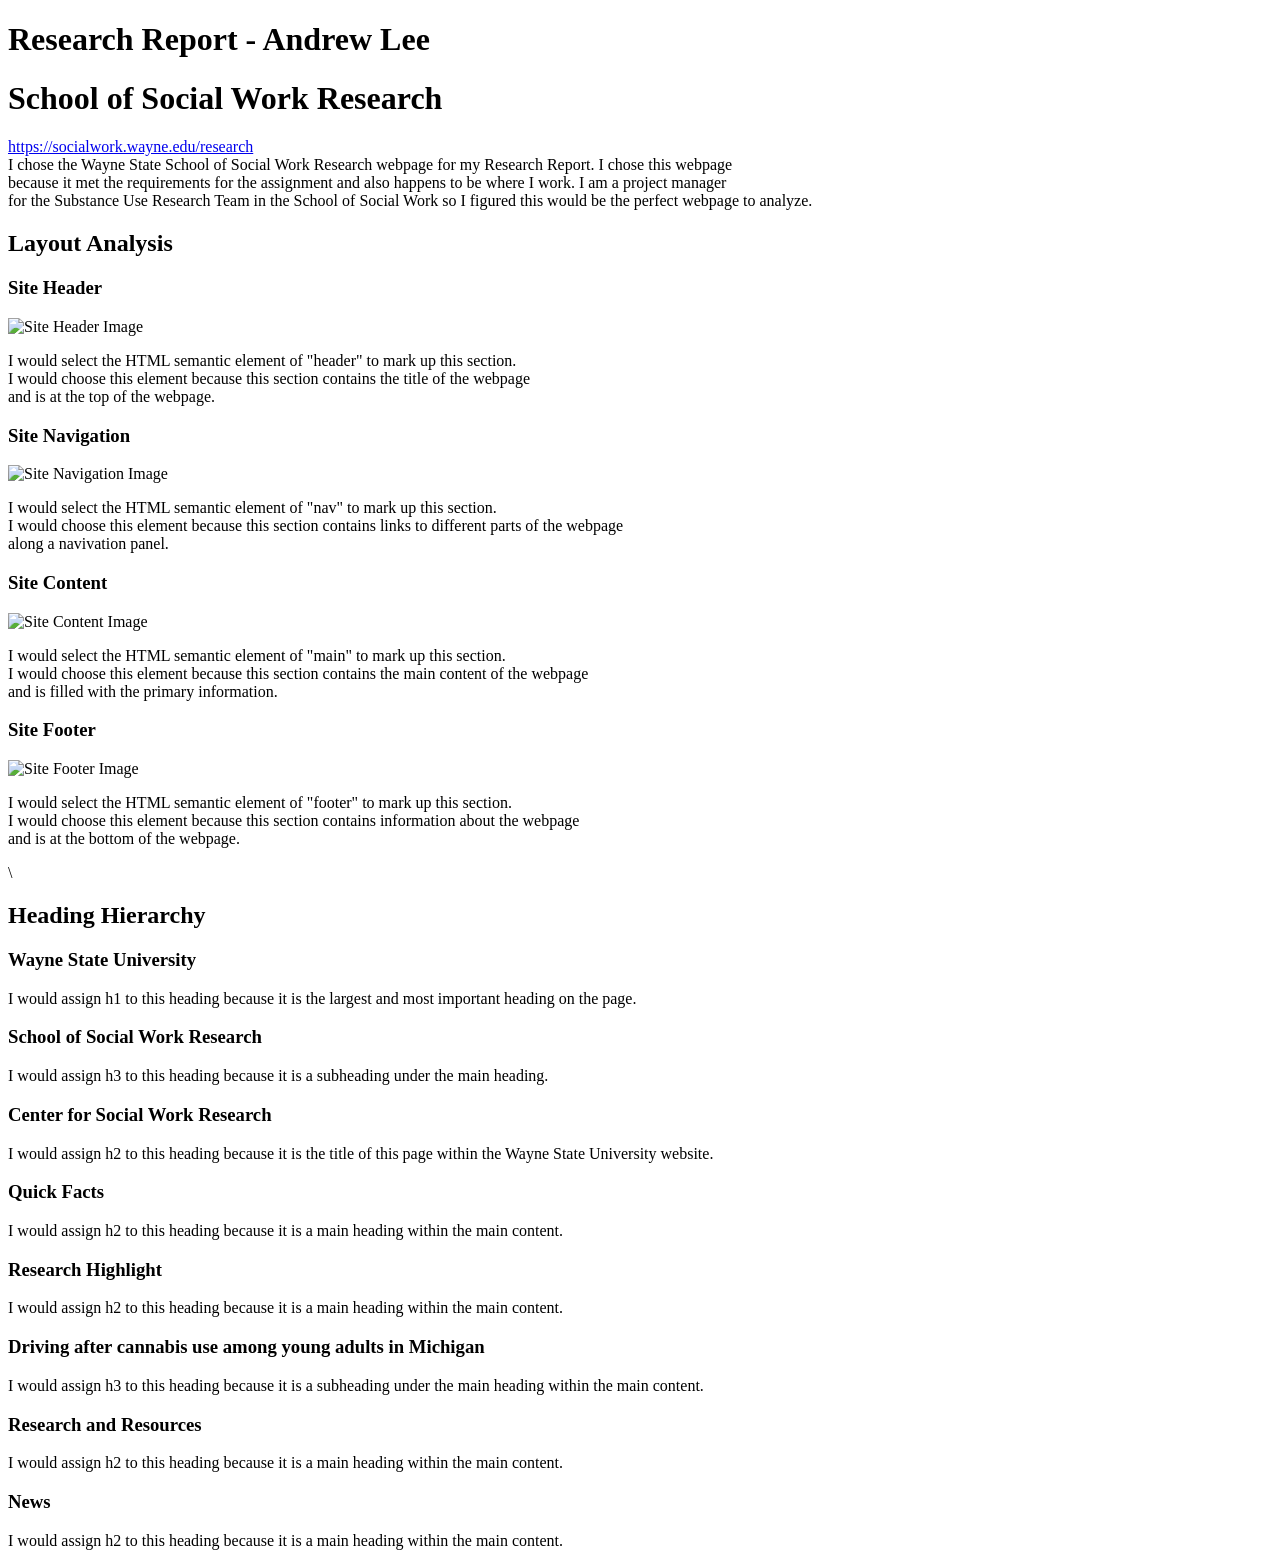
==== research/index.html @ 3ef01506 "update research report html Added information for the header hierarchy step of the assignment" ====
<!DOCTYPE html>
<html lang="en">
<head>
    <meta charset="UTF-8">
    <meta name="viewport" content="width=device-width, initial-scale=1.0">
    <meta name="author" content="Andrew Lee">
    <meta name="description" content="Research Report">
    <meta name="keywords" content="research, report, webpage">
    <title>Research Report</title>
</head>
<body>
    <header>
        <h1>Research Report - Andrew Lee</h1>
    </header>
    <h1>School of Social Work Research</h1>
    <p><a href="https://socialwork.wayne.edu/research" target="_blank">https://socialwork.wayne.edu/research</a><br>
        I chose the Wayne State School of Social Work Research webpage for my Research Report. I chose this webpage<br>
        because it met the requirements for the assignment and also happens to be where I work. I am a project manager<br>
        for the Substance Use Research Team in the School of Social Work so I figured this would be the perfect webpage to analyze.<br>
    </p>
    <h2>Layout Analysis</h2>
    <h3>Site Header</h3>
    <img src="C:\Users\andyl\Downloads\WSUheader.png" alt="Site Header Image">
    <p>I would select the HTML semantic element of "header" to mark up this section.<br>
    I would choose this element because this section contains the title of the webpage<br>
    and is at the top of the webpage.</p>
    <h3>Site Navigation</h3>
    <img src="C:\Users\andyl\Downloads\WSUNavigation.png" alt="Site Navigation Image">
    <p>I would select the HTML semantic element of "nav" to mark up this section.<br>
    I would choose this element because this section contains links to different parts of the webpage<br>
    along a navivation panel.</p>
    <h3>Site Content</h3>
    <img src="C:\Users\andyl\Downloads\WSUContent.png" alt="Site Content Image">
    <p>I would select the HTML semantic element of "main" to mark up this section.<br>
    I would choose this element because this section contains the main content of the webpage<br>
    and is filled with the primary information.</p>
    <h3>Site Footer</h3>
    <img src="C:\Users\andyl\Downloads\WSUFooter.png" alt="Site Footer Image">
    <p>I would select the HTML semantic element of "footer" to mark up this section.<br>
    I would choose this element because this section contains information about the webpage<br>
    and is at the bottom of the webpage.</p>\
    <h2>Heading Hierarchy</h2>
    <h3>Wayne State University</h3>
    <p>I would assign h1 to this heading because it is the largest and most important heading on the page.</p>
    <h3>School of Social Work Research</h3>
    <p>I would assign h3 to this heading because it is a subheading under the main heading.</p>
    <h3>Center for Social Work Research</h3>
    <p>I would assign h2 to this heading because it is the title of this page within the Wayne State University website.</p>
    <h3>Quick Facts</h3>
    <p>I would assign h2 to this heading because it is a main heading within the main content.</p>
    <h3>Research Highlight</h3>
    <p>I would assign h2 to this heading because it is a main heading within the main content.</p>
    <h3>Driving after cannabis use among young adults in Michigan</h3>
    <p>I would assign h3 to this heading because it is a subheading under the main heading within the main content.</p>
    <h3>Research and Resources</h3>
    <p>I would assign h2 to this heading because it is a main heading within the main content.</p>
    <h3>News</h3>
    <p>I would assign h2 to this heading because it is a main heading within the main content.</p>
    <main>
</footer>
</body>
</html>
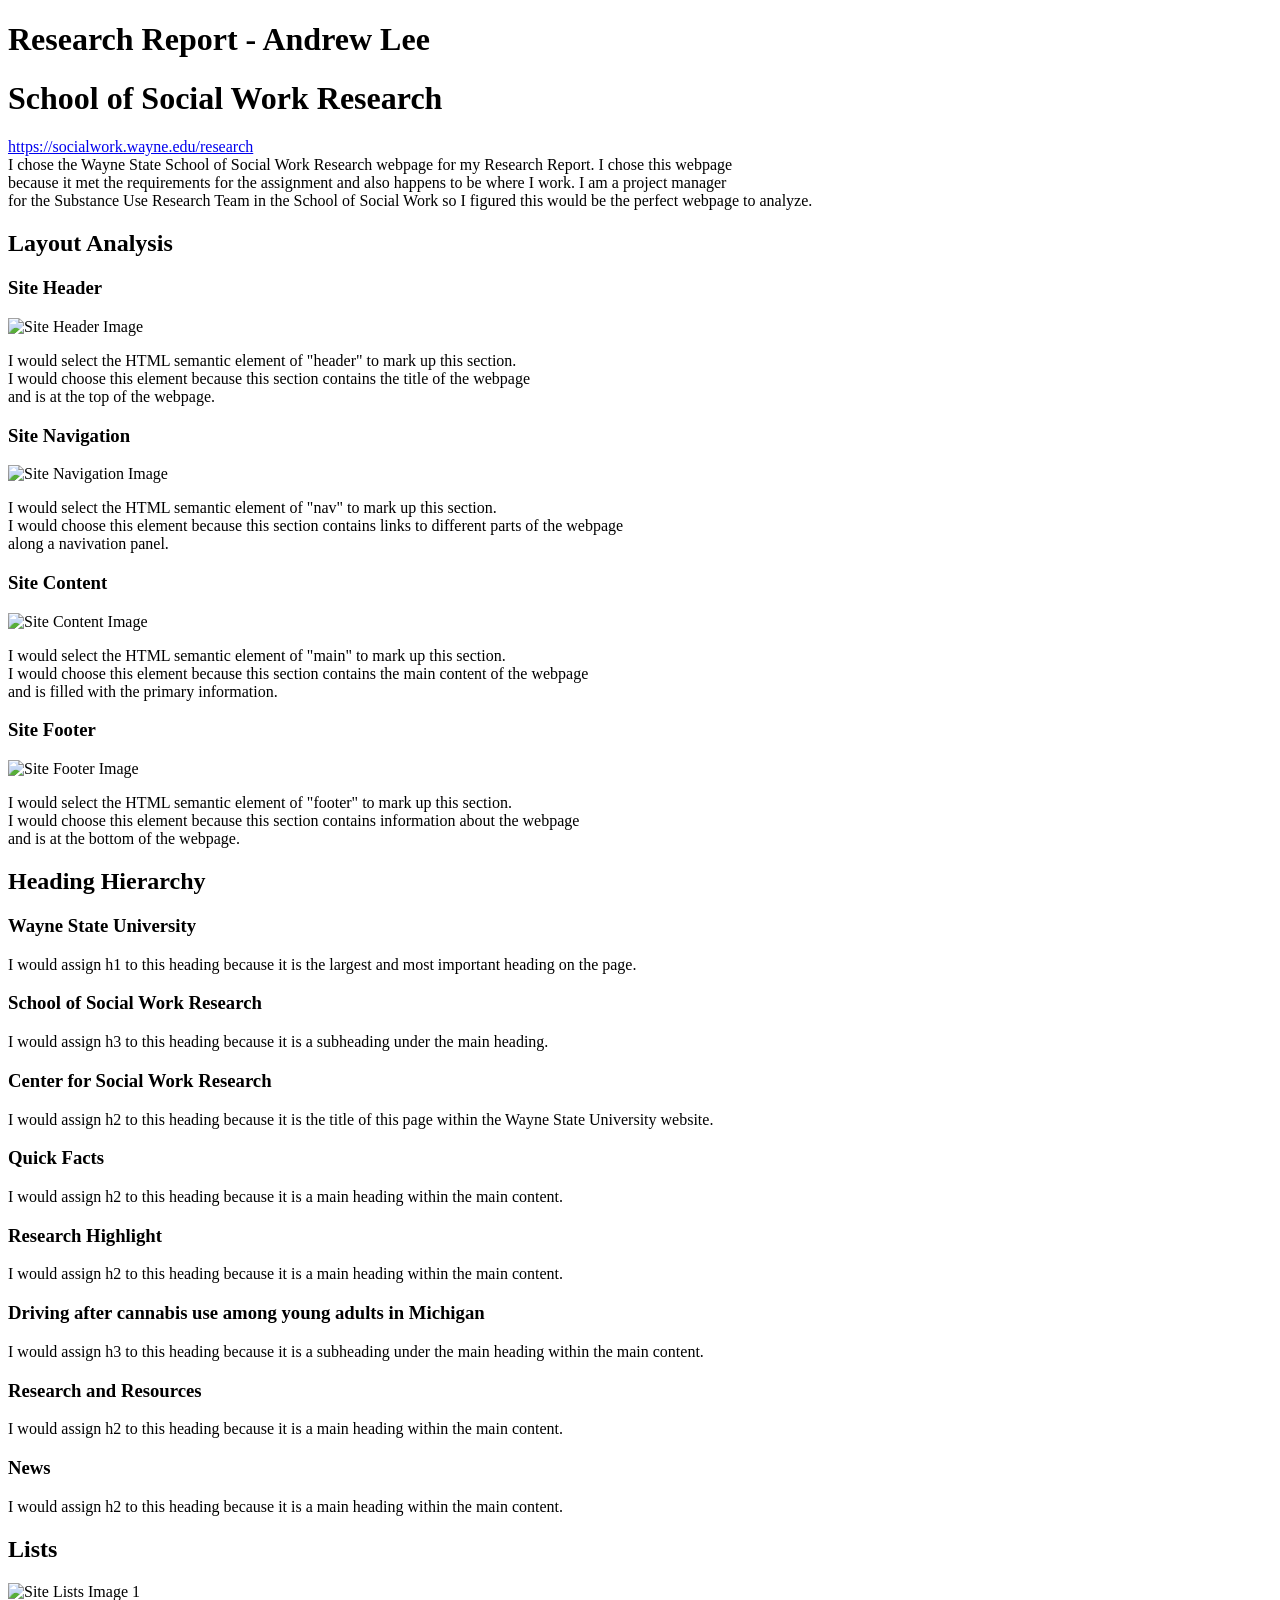
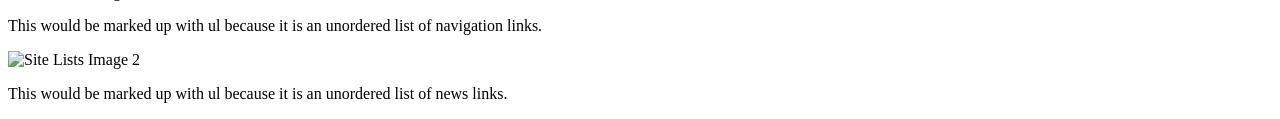
==== commit ffa6113f: "update research report html Added the lists steps with images and descriptions" ====
--- a/research/index.html
+++ b/research/index.html
@@ -38,7 +38,7 @@
     <img src="C:\Users\andyl\Downloads\WSUFooter.png" alt="Site Footer Image">
     <p>I would select the HTML semantic element of "footer" to mark up this section.<br>
     I would choose this element because this section contains information about the webpage<br>
-    and is at the bottom of the webpage.</p>\
+    and is at the bottom of the webpage.</p>
     <h2>Heading Hierarchy</h2>
     <h3>Wayne State University</h3>
     <p>I would assign h1 to this heading because it is the largest and most important heading on the page.</p>
@@ -56,6 +56,11 @@
     <p>I would assign h2 to this heading because it is a main heading within the main content.</p>
     <h3>News</h3>
     <p>I would assign h2 to this heading because it is a main heading within the main content.</p>
+    <h2>Lists</h2>
+    <img src="C:\Users\andyl\Downloads\WSUNavigation.png" alt="Site Lists Image 1">
+    <p>This would be marked up with ul because it is an unordered list of navigation links.</p>
+    <img src="C:\Users\andyl\Downloads\WSUNewsList.png" alt="Site Lists Image 2">
+    <p>This would be marked up with ul because it is an unordered list of news links.</p>
     <main>
 </footer>
 </body>
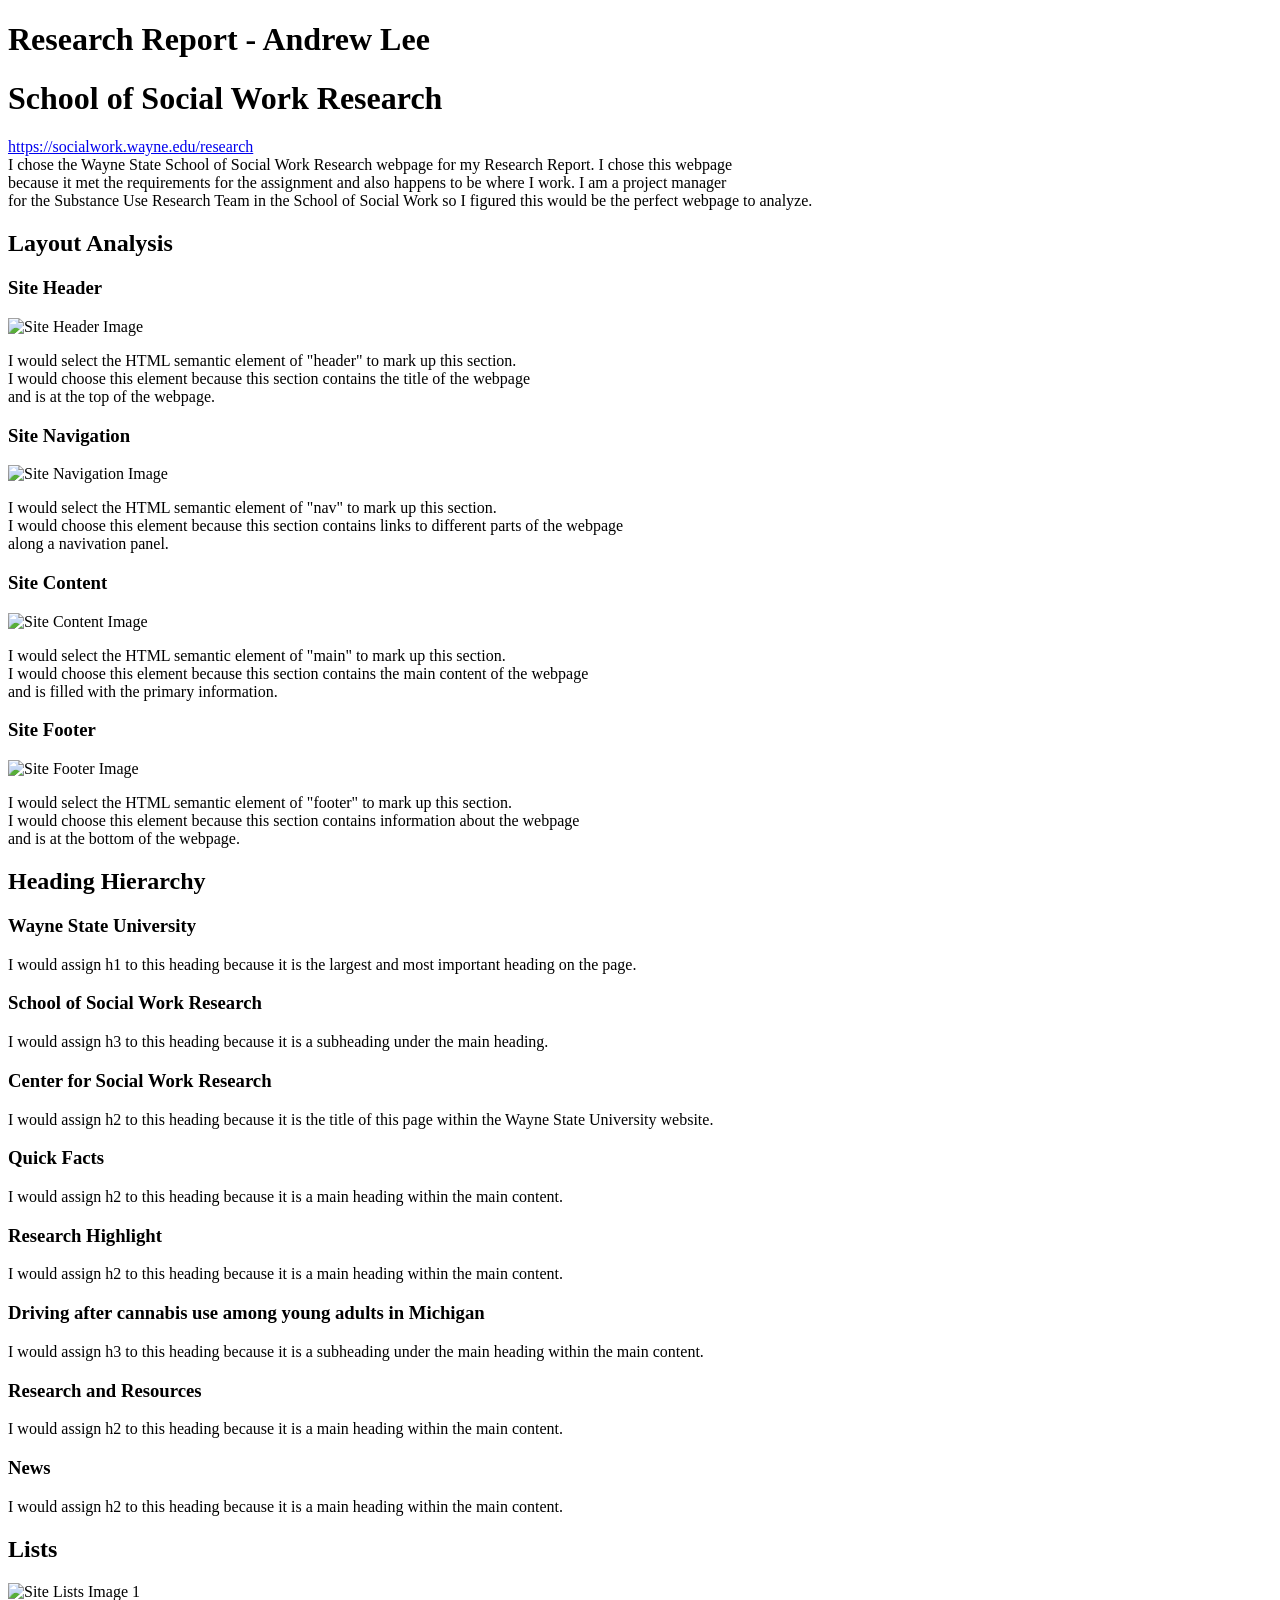
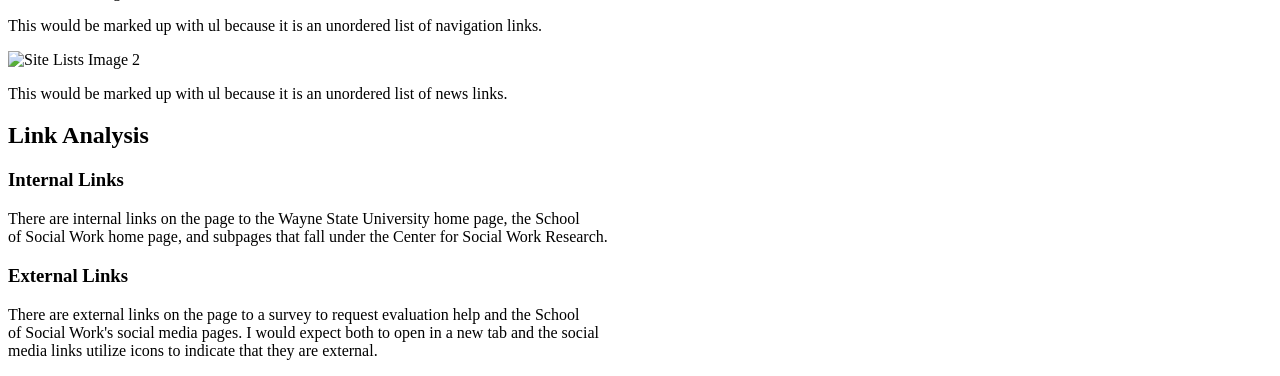
==== commit 287810dd: "update research report html Completed the links section" ====
--- a/research/index.html
+++ b/research/index.html
@@ -61,6 +61,14 @@
     <p>This would be marked up with ul because it is an unordered list of navigation links.</p>
     <img src="C:\Users\andyl\Downloads\WSUNewsList.png" alt="Site Lists Image 2">
     <p>This would be marked up with ul because it is an unordered list of news links.</p>
+    <h2>Link Analysis</h2>
+    <h3>Internal Links</h3>
+    <p>There are internal links on the page to the Wayne State University home page, the School<br> 
+        of Social Work home page, and subpages that fall under the Center for Social Work Research.</p>
+    <h3>External Links</h3>
+    <p>There are external links on the page to a survey to request evaluation help and the School<br>
+    of Social Work's social media pages. I would expect both to open in a new tab and the social<br>
+    media links utilize icons to indicate that they are external.</p>
     <main>
 </footer>
 </body>
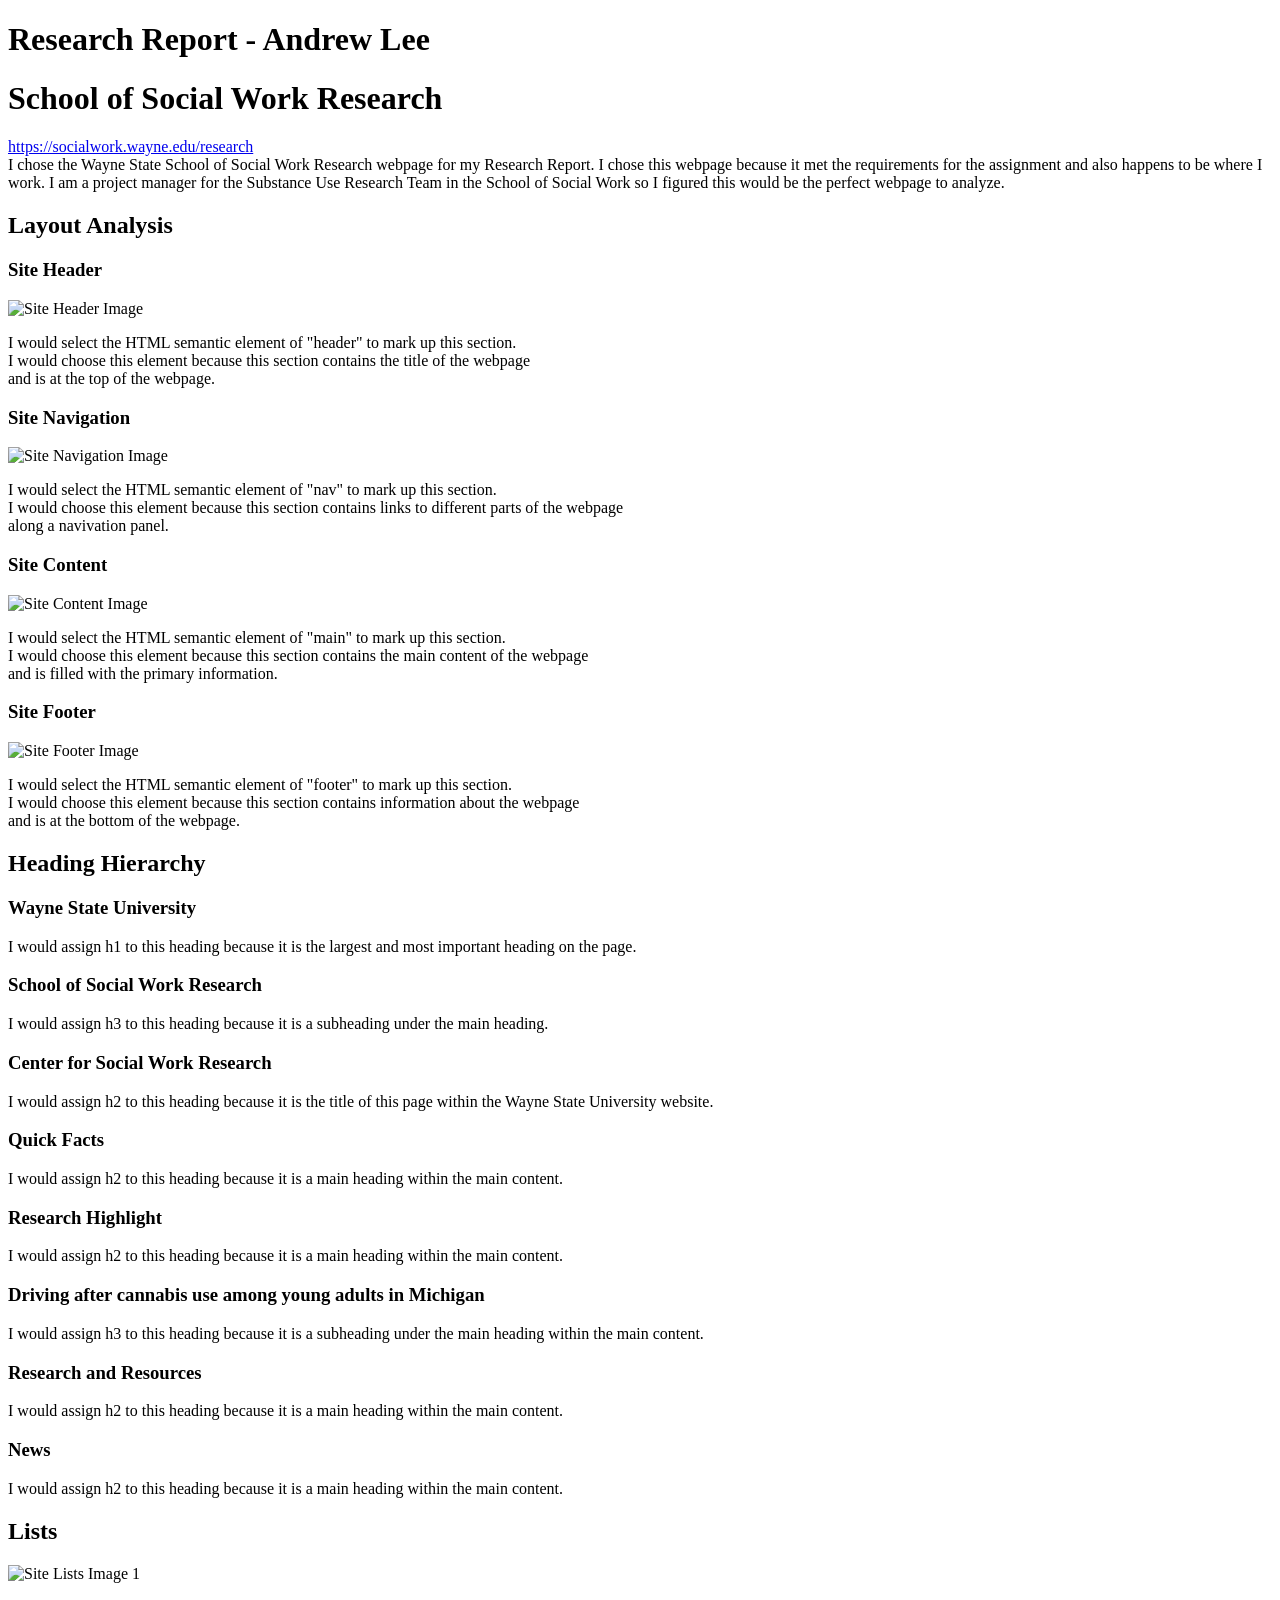
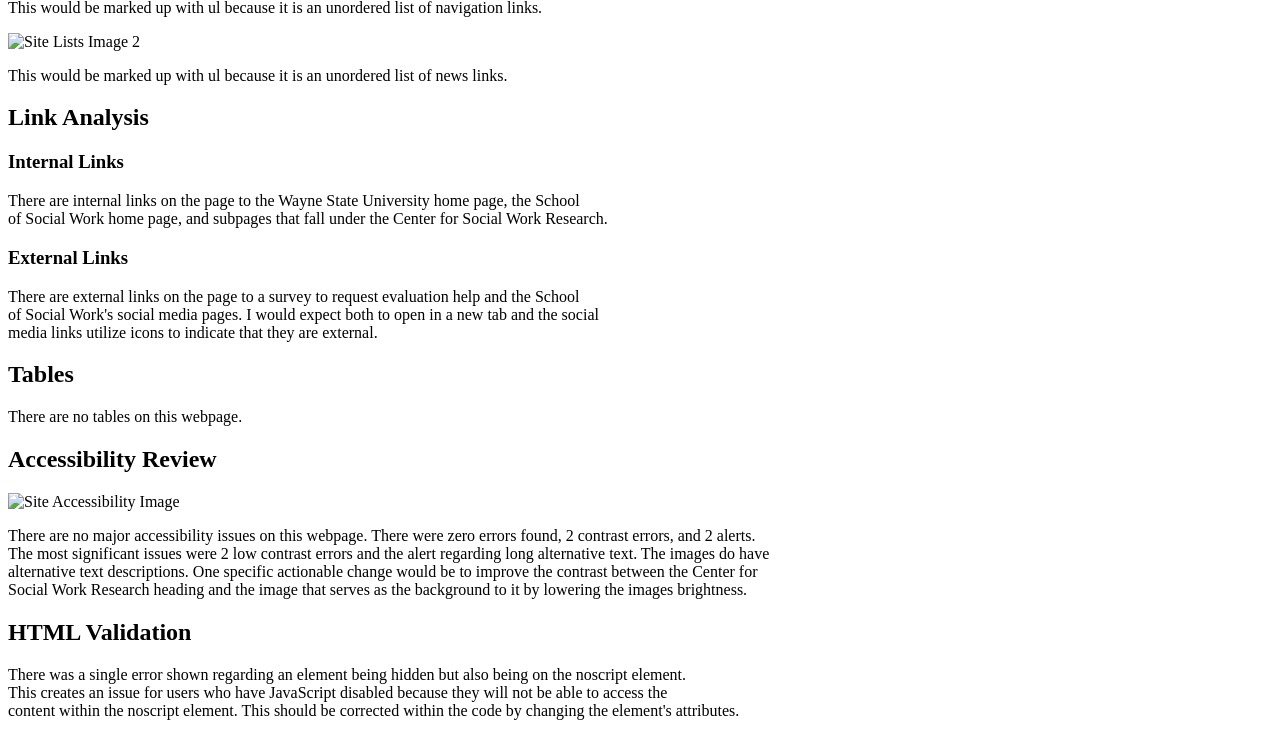
==== commit 963ebe39: "update research report html I updated the file by completing additional steps" ====
--- a/research/index.html
+++ b/research/index.html
@@ -14,9 +14,9 @@
     </header>
     <h1>School of Social Work Research</h1>
     <p><a href="https://socialwork.wayne.edu/research" target="_blank">https://socialwork.wayne.edu/research</a><br>
-        I chose the Wayne State School of Social Work Research webpage for my Research Report. I chose this webpage<br>
-        because it met the requirements for the assignment and also happens to be where I work. I am a project manager<br>
-        for the Substance Use Research Team in the School of Social Work so I figured this would be the perfect webpage to analyze.<br>
+        I chose the Wayne State School of Social Work Research webpage for my Research Report. I chose this webpage
+        because it met the requirements for the assignment and also happens to be where I work. I am a project manager
+        for the Substance Use Research Team in the School of Social Work so I figured this would be the perfect webpage to analyze.
     </p>
     <h2>Layout Analysis</h2>
     <h3>Site Header</h3>
@@ -69,6 +69,18 @@
     <p>There are external links on the page to a survey to request evaluation help and the School<br>
     of Social Work's social media pages. I would expect both to open in a new tab and the social<br>
     media links utilize icons to indicate that they are external.</p>
+    <h2>Tables</h2>
+    <p>There are no tables on this webpage.</p>
+    <h2>Accessibility Review</h2>
+    <img src="C:\Users\andyl\Downloads\WSUAccessabilityReview.png" alt="Site Accessibility Image">
+    <p>There are no major accessibility issues on this webpage. There were zero errors found, 2 contrast errors, and 2 alerts.<br>
+    The most significant issues were 2 low contrast errors and the alert regarding long alternative text. The images do have<br>
+    alternative text descriptions. One specific actionable change would be to improve the contrast between the Center for<br>
+    Social Work Research heading and the image that serves as the background to it by lowering the images brightness.</p>
+    <h2>HTML Validation</h2>
+    <p>There was a single error shown regarding an element being hidden but also being on the noscript element.<br>
+       This creates an issue for users who have JavaScript disabled because they will not be able to access the<br>
+       content within the noscript element. This should be corrected within the code by changing the element's attributes.</p>
     <main>
 </footer>
 </body>
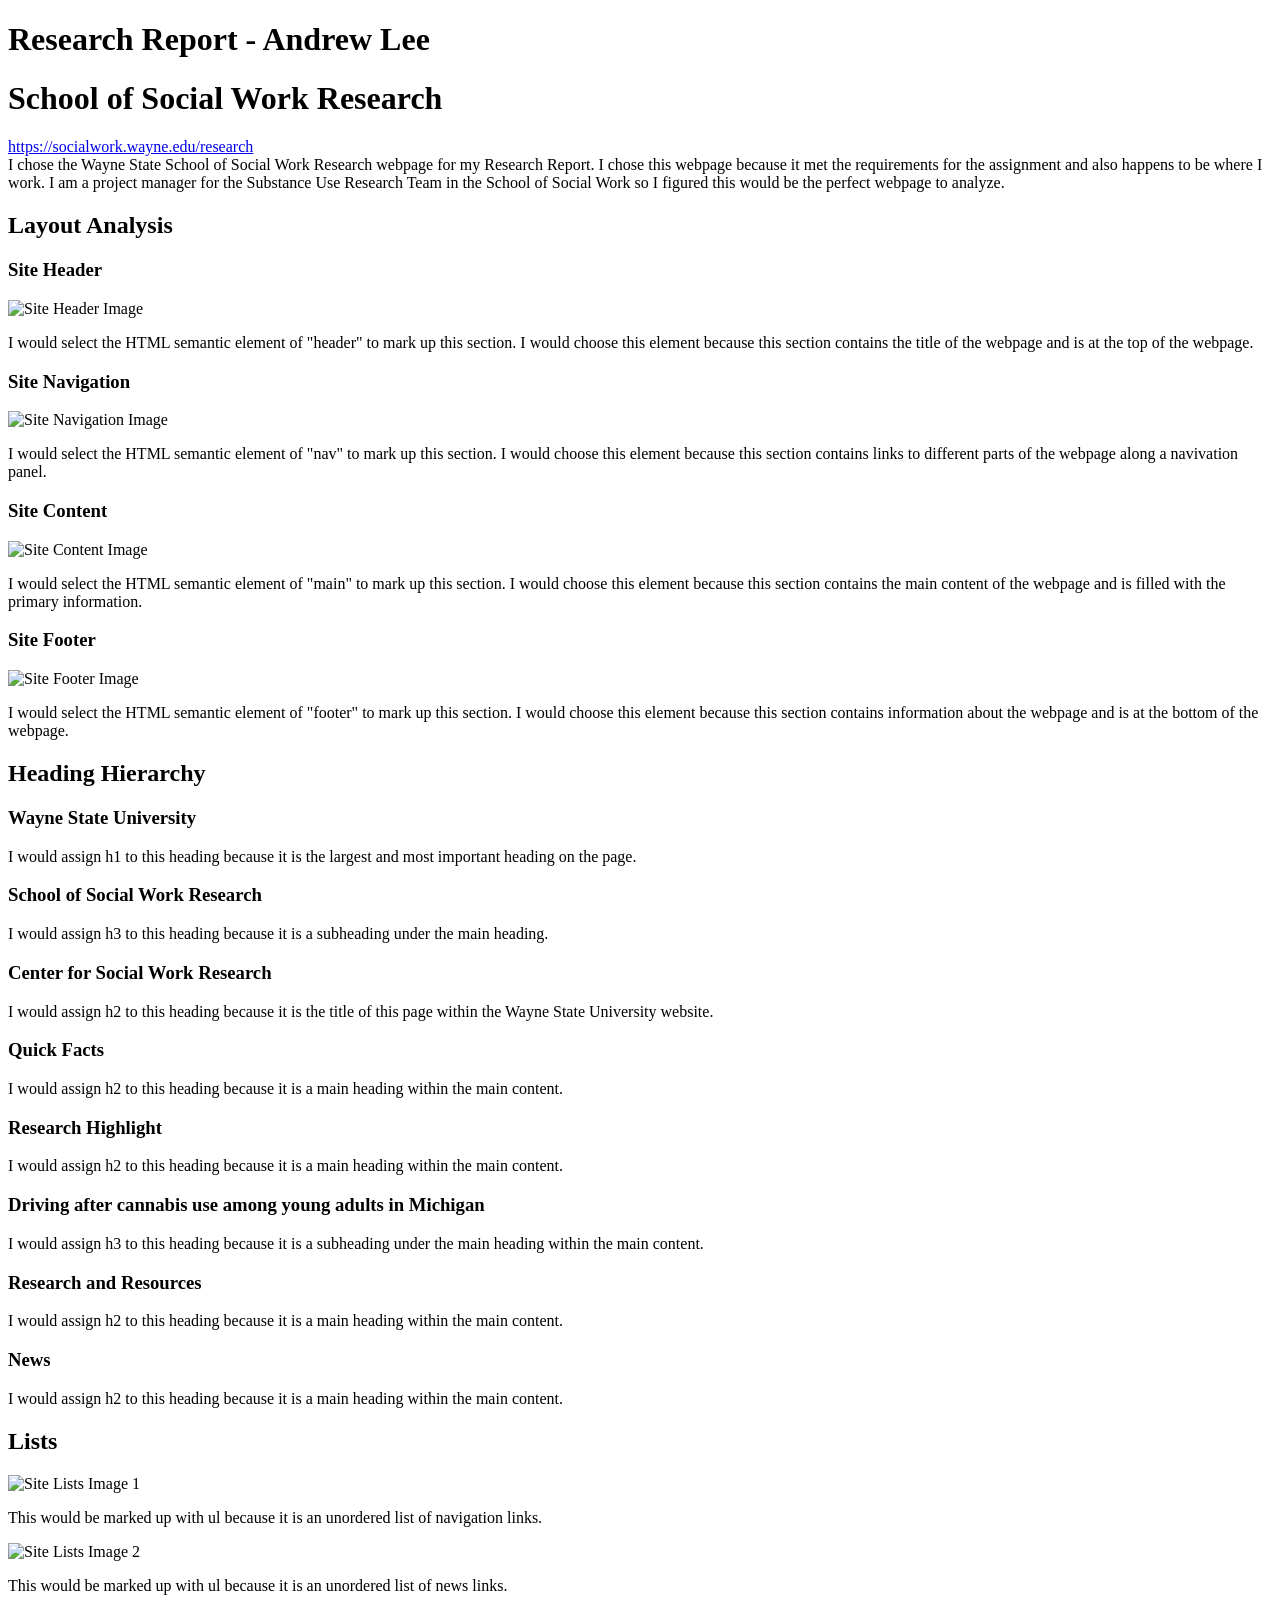
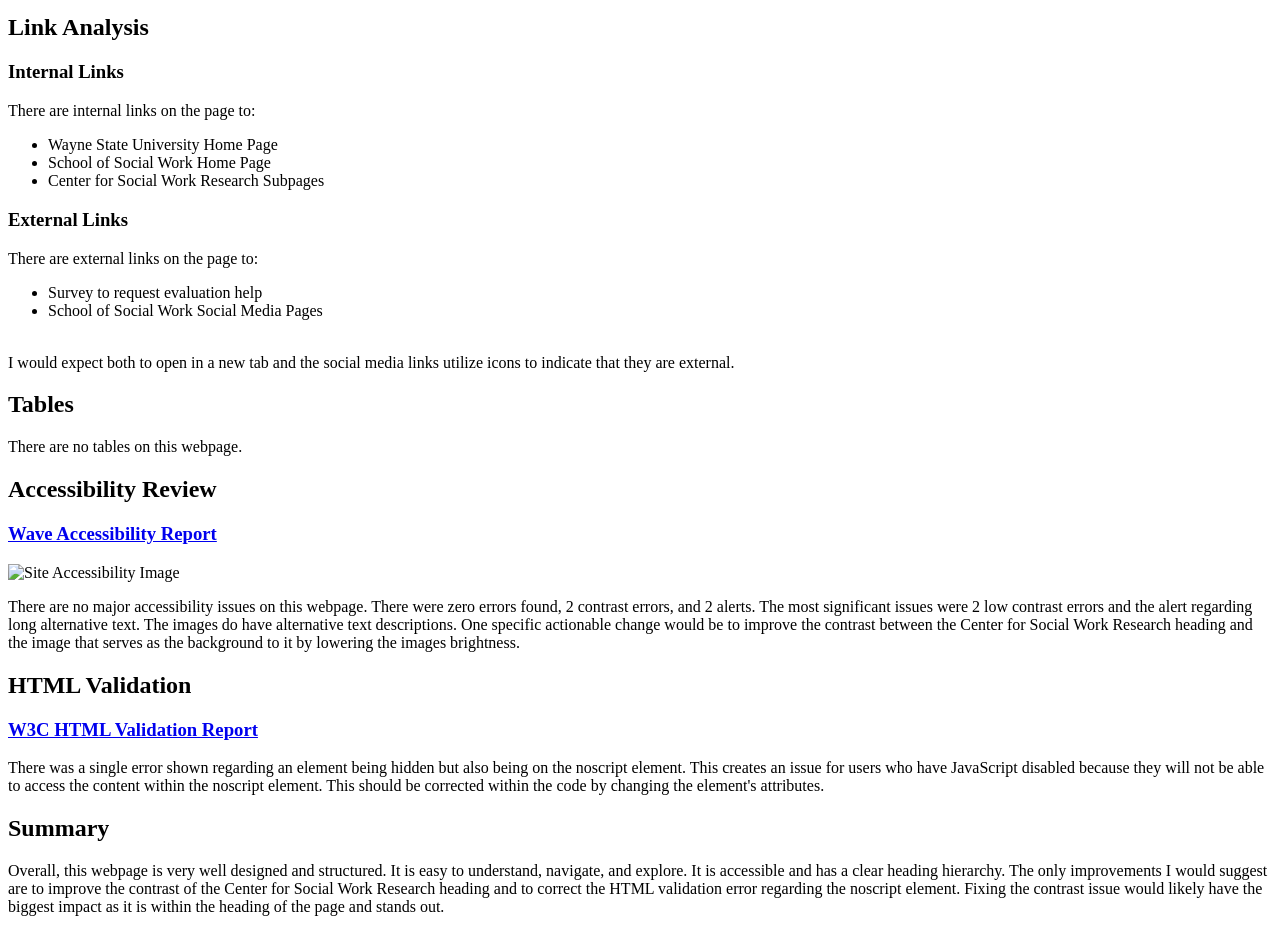
==== commit ca2ad0a0: "Completed research report html I finished my assignment and finalized the information" ====
--- a/research/index.html
+++ b/research/index.html
@@ -14,30 +14,28 @@
     </header>
     <h1>School of Social Work Research</h1>
     <p><a href="https://socialwork.wayne.edu/research" target="_blank">https://socialwork.wayne.edu/research</a><br>
-        I chose the Wayne State School of Social Work Research webpage for my Research Report. I chose this webpage
-        because it met the requirements for the assignment and also happens to be where I work. I am a project manager
-        for the Substance Use Research Team in the School of Social Work so I figured this would be the perfect webpage to analyze.
-    </p>
+        I chose the Wayne State School of Social Work Research webpage for my Research Report. I chose this webpage 
+        because it met the requirements for the assignment and also happens to be where I work. I am a project manager 
+        for the Substance Use Research Team in the School of Social Work so I figured this would be the perfect webpage to analyze.</p>
     <h2>Layout Analysis</h2>
     <h3>Site Header</h3>
     <img src="C:\Users\andyl\Downloads\WSUheader.png" alt="Site Header Image">
-    <p>I would select the HTML semantic element of "header" to mark up this section.<br>
-    I would choose this element because this section contains the title of the webpage<br>
-    and is at the top of the webpage.</p>
+    <p>I would select the HTML semantic element of "header" to mark up this section. I would choose this element because this 
+        section contains the title of the webpage and is at the top of the webpage.</p>
     <h3>Site Navigation</h3>
     <img src="C:\Users\andyl\Downloads\WSUNavigation.png" alt="Site Navigation Image">
-    <p>I would select the HTML semantic element of "nav" to mark up this section.<br>
-    I would choose this element because this section contains links to different parts of the webpage<br>
+    <p>I would select the HTML semantic element of "nav" to mark up this section.
+    I would choose this element because this section contains links to different parts of the webpage
     along a navivation panel.</p>
     <h3>Site Content</h3>
     <img src="C:\Users\andyl\Downloads\WSUContent.png" alt="Site Content Image">
-    <p>I would select the HTML semantic element of "main" to mark up this section.<br>
-    I would choose this element because this section contains the main content of the webpage<br>
+    <p>I would select the HTML semantic element of "main" to mark up this section.
+    I would choose this element because this section contains the main content of the webpage
     and is filled with the primary information.</p>
     <h3>Site Footer</h3>
     <img src="C:\Users\andyl\Downloads\WSUFooter.png" alt="Site Footer Image">
-    <p>I would select the HTML semantic element of "footer" to mark up this section.<br>
-    I would choose this element because this section contains information about the webpage<br>
+    <p>I would select the HTML semantic element of "footer" to mark up this section.
+    I would choose this element because this section contains information about the webpage
     and is at the bottom of the webpage.</p>
     <h2>Heading Hierarchy</h2>
     <h3>Wayne State University</h3>
@@ -63,24 +61,38 @@
     <p>This would be marked up with ul because it is an unordered list of news links.</p>
     <h2>Link Analysis</h2>
     <h3>Internal Links</h3>
-    <p>There are internal links on the page to the Wayne State University home page, the School<br> 
-        of Social Work home page, and subpages that fall under the Center for Social Work Research.</p>
+    <p>There are internal links on the page to: <ul>
+        <li>Wayne State University Home Page</li>
+        <li>School of Social Work Home Page</li>
+        <li>Center for Social Work Research Subpages</li>
+    </ul></p>
     <h3>External Links</h3>
-    <p>There are external links on the page to a survey to request evaluation help and the School<br>
-    of Social Work's social media pages. I would expect both to open in a new tab and the social<br>
+    <p>There are external links on the page to:<ul>
+        <li>Survey to request evaluation help</li>
+        <li>School of Social Work Social Media Pages</li>
+    </ul> <br>
+    I would expect both to open in a new tab and the social
     media links utilize icons to indicate that they are external.</p>
     <h2>Tables</h2>
     <p>There are no tables on this webpage.</p>
     <h2>Accessibility Review</h2>
+    <h3><a href="https://wave.webaim.org/report#/https://socialwork.wayne.edu/research" target="_blank">Wave Accessibility Report</a></h3>
     <img src="C:\Users\andyl\Downloads\WSUAccessabilityReview.png" alt="Site Accessibility Image">
-    <p>There are no major accessibility issues on this webpage. There were zero errors found, 2 contrast errors, and 2 alerts.<br>
-    The most significant issues were 2 low contrast errors and the alert regarding long alternative text. The images do have<br>
-    alternative text descriptions. One specific actionable change would be to improve the contrast between the Center for<br>
+    <p>There are no major accessibility issues on this webpage. There were zero errors found, 2 contrast errors, and 2 alerts.
+    The most significant issues were 2 low contrast errors and the alert regarding long alternative text. The images do have
+    alternative text descriptions. One specific actionable change would be to improve the contrast between the Center for
     Social Work Research heading and the image that serves as the background to it by lowering the images brightness.</p>
     <h2>HTML Validation</h2>
-    <p>There was a single error shown regarding an element being hidden but also being on the noscript element.<br>
-       This creates an issue for users who have JavaScript disabled because they will not be able to access the<br>
+    <h3><a href="https://validator.w3.org/nu/?doc=https%3A%2F%2Fsocialwork.wayne.edu%2Fresearch" target="_blank">W3C HTML Validation Report</a></h3>
+    <p>There was a single error shown regarding an element being hidden but also being on the noscript element.
+       This creates an issue for users who have JavaScript disabled because they will not be able to access the
        content within the noscript element. This should be corrected within the code by changing the element's attributes.</p>
+    <h2>Summary</h2>
+    <p>Overall, this webpage is very well designed and structured. It is easy to understand, navigate, and explore.
+        It is accessible and has a clear heading hierarchy. The only improvements I would suggest are to improve the contrast of the
+        Center for Social Work Research heading and to correct the HTML validation error regarding the noscript element. Fixing the
+    contrast issue would likely have the biggest impact as it is within the heading of the page and stands out.</p>
+    </p>
     <main>
 </footer>
 </body>
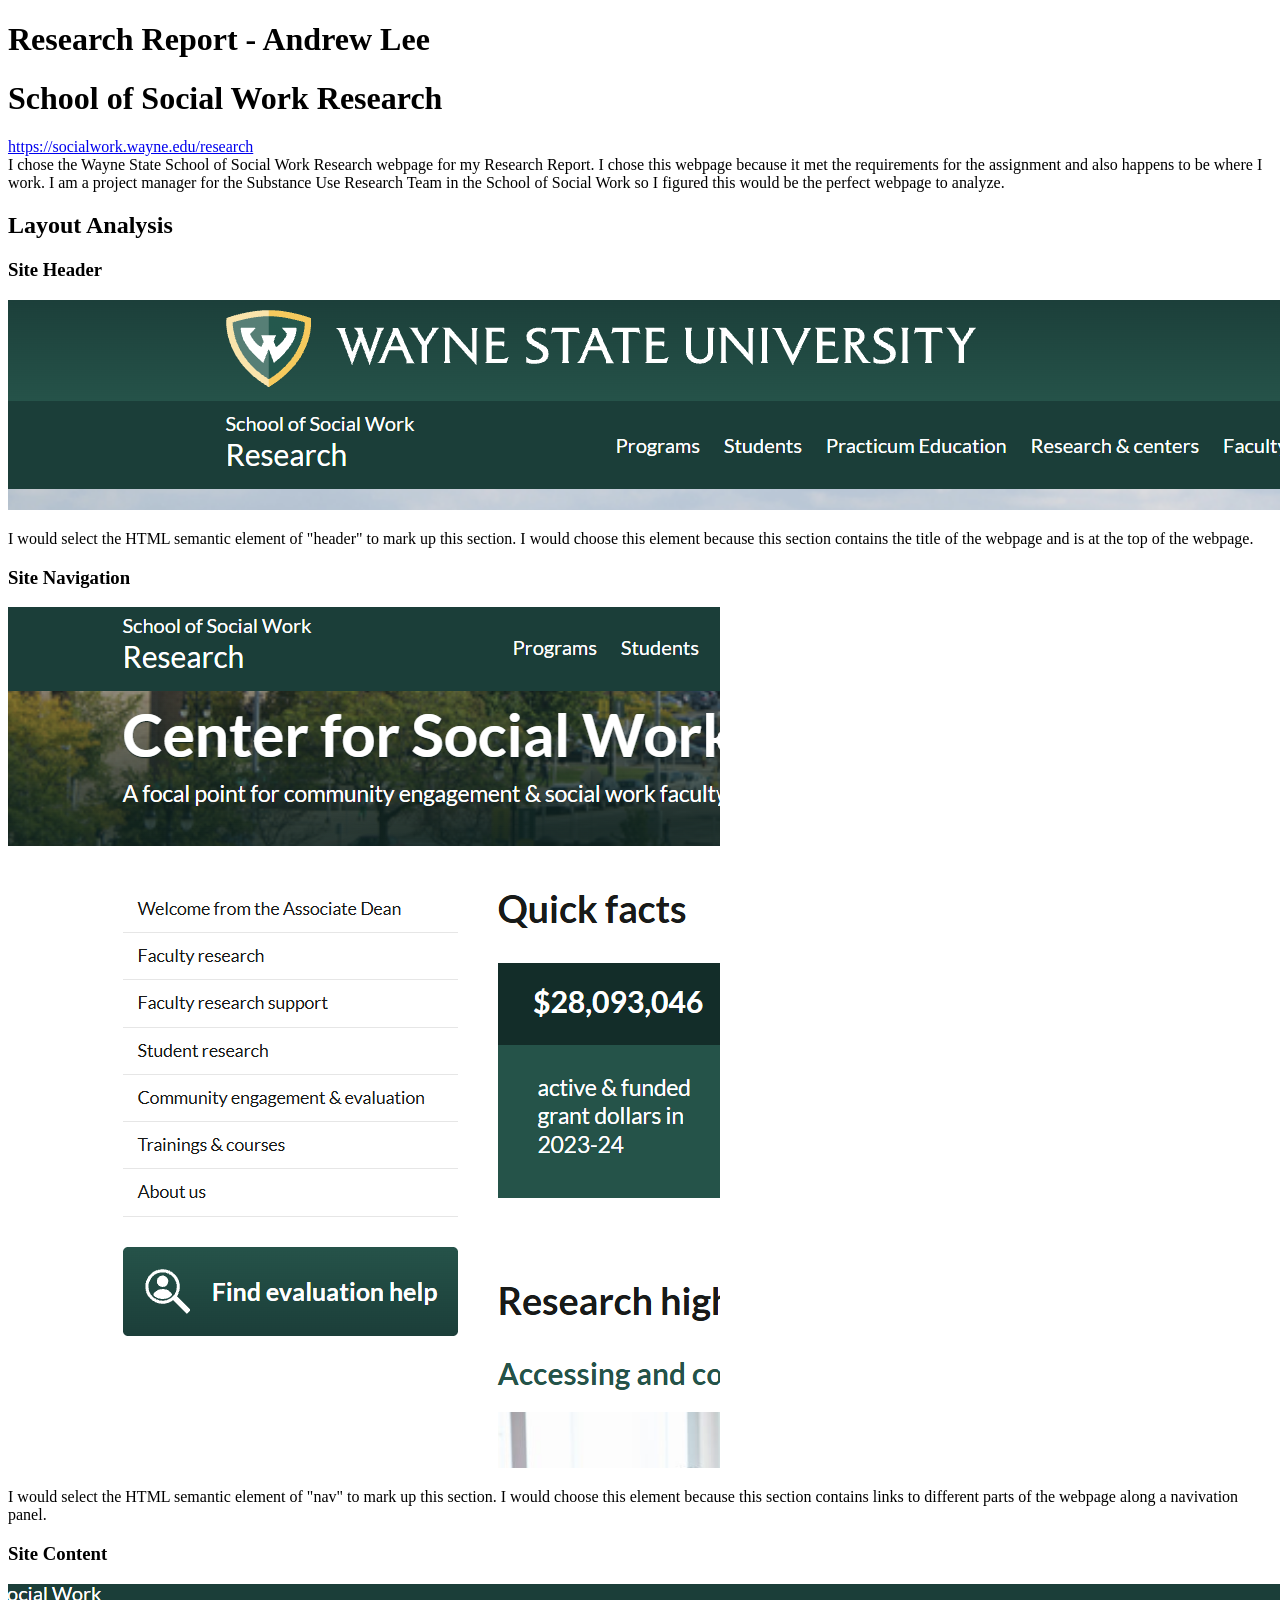
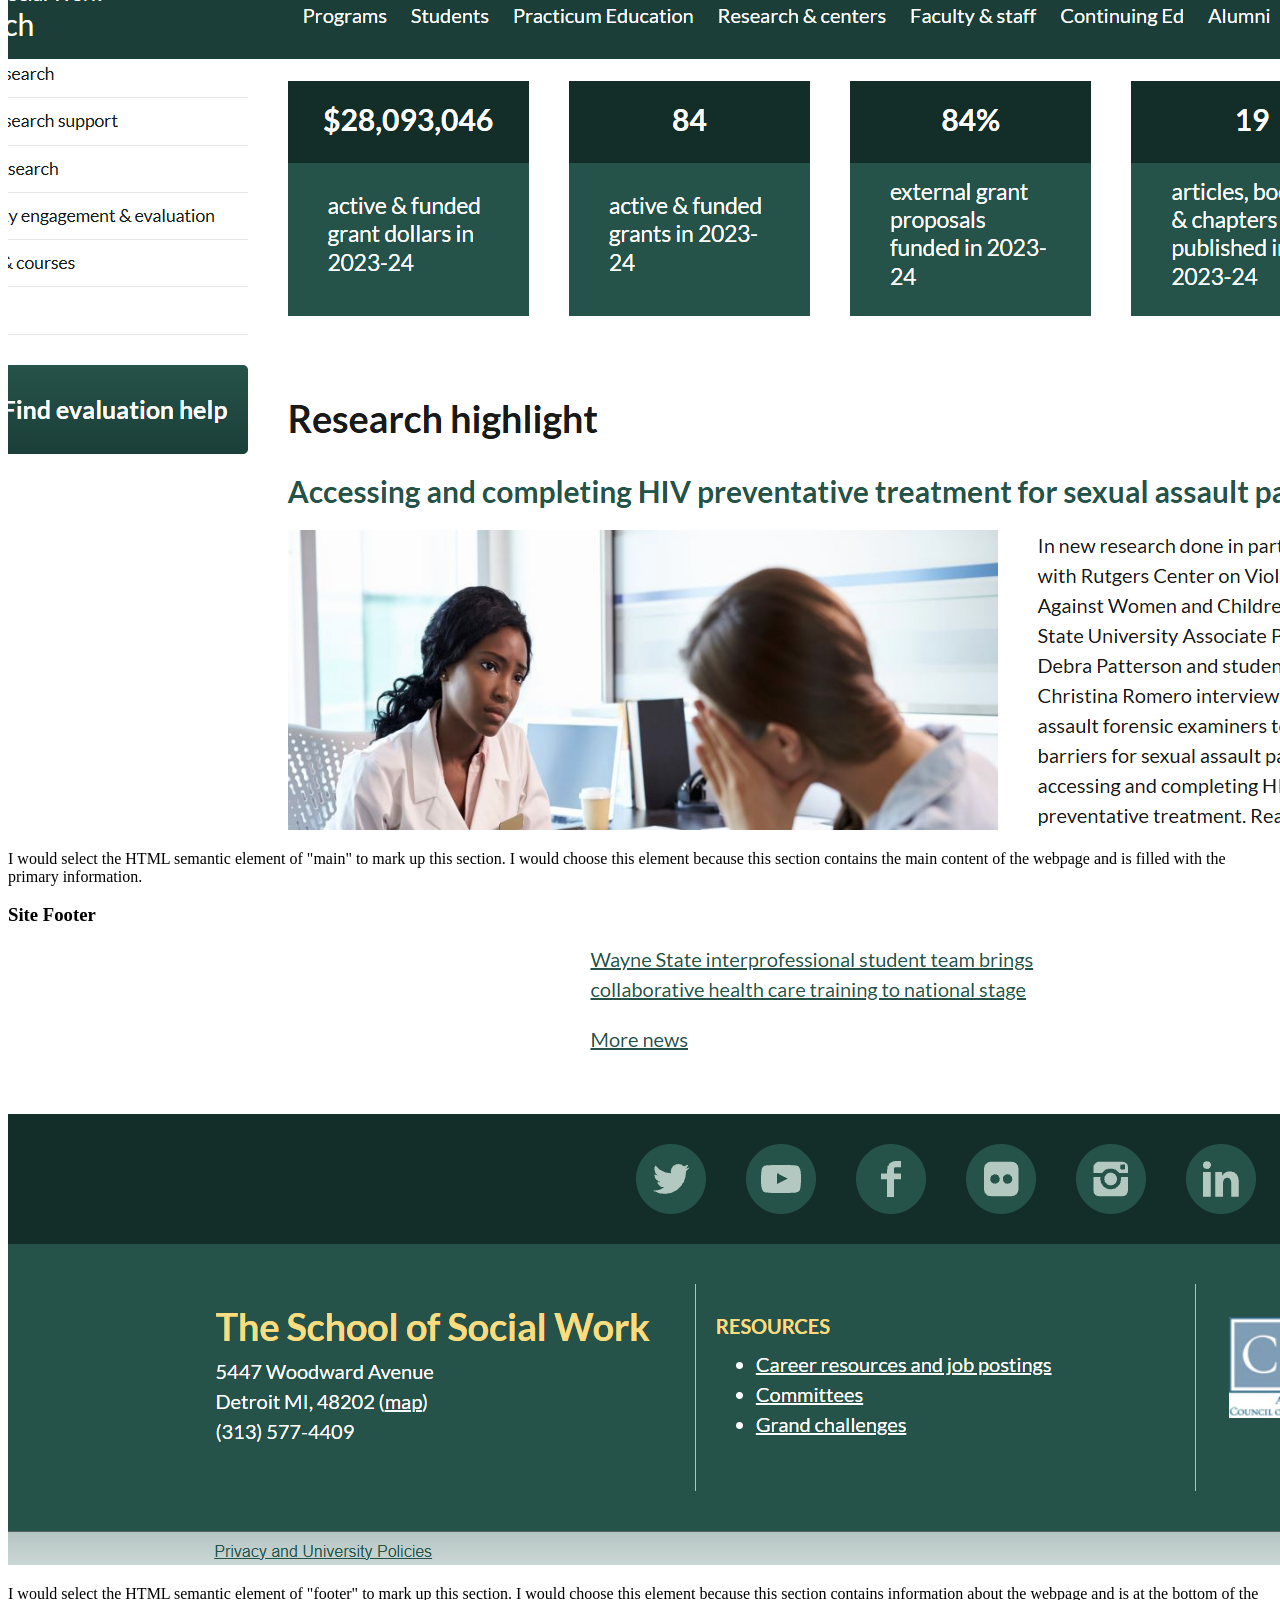
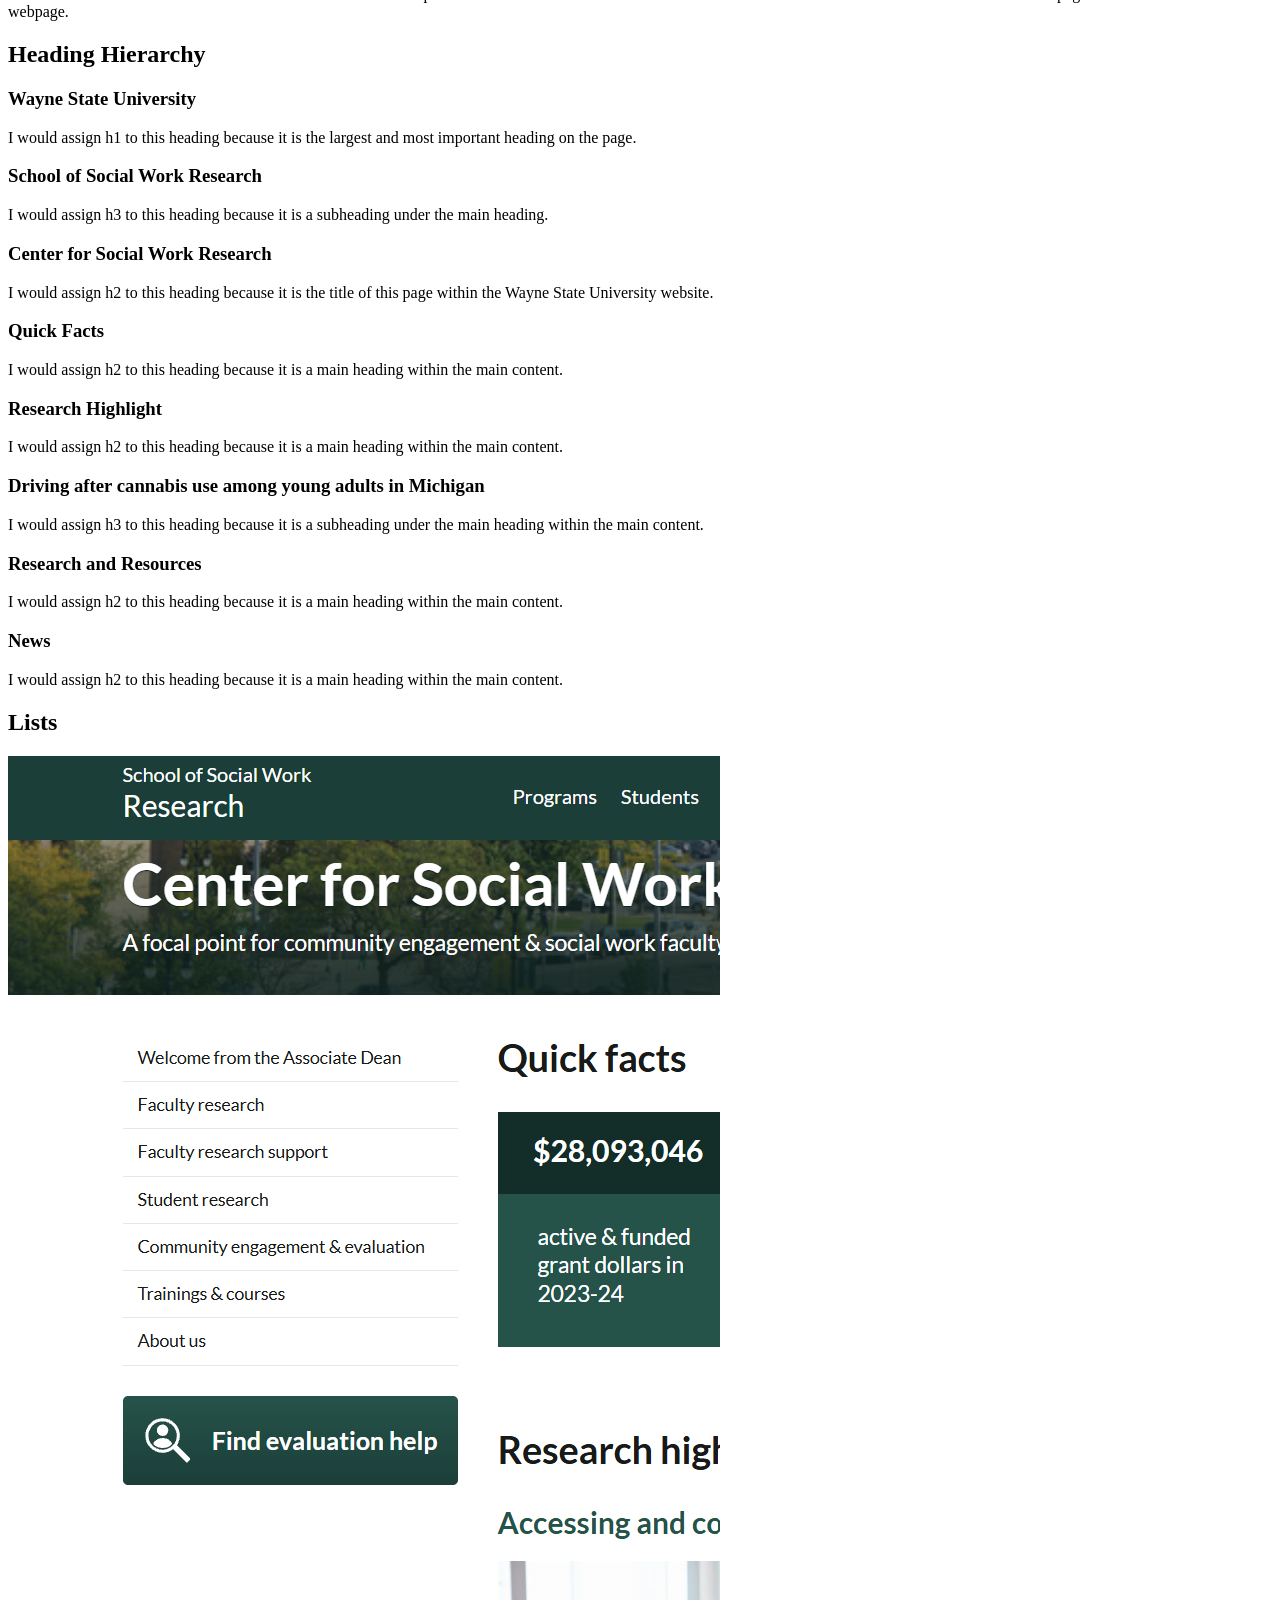
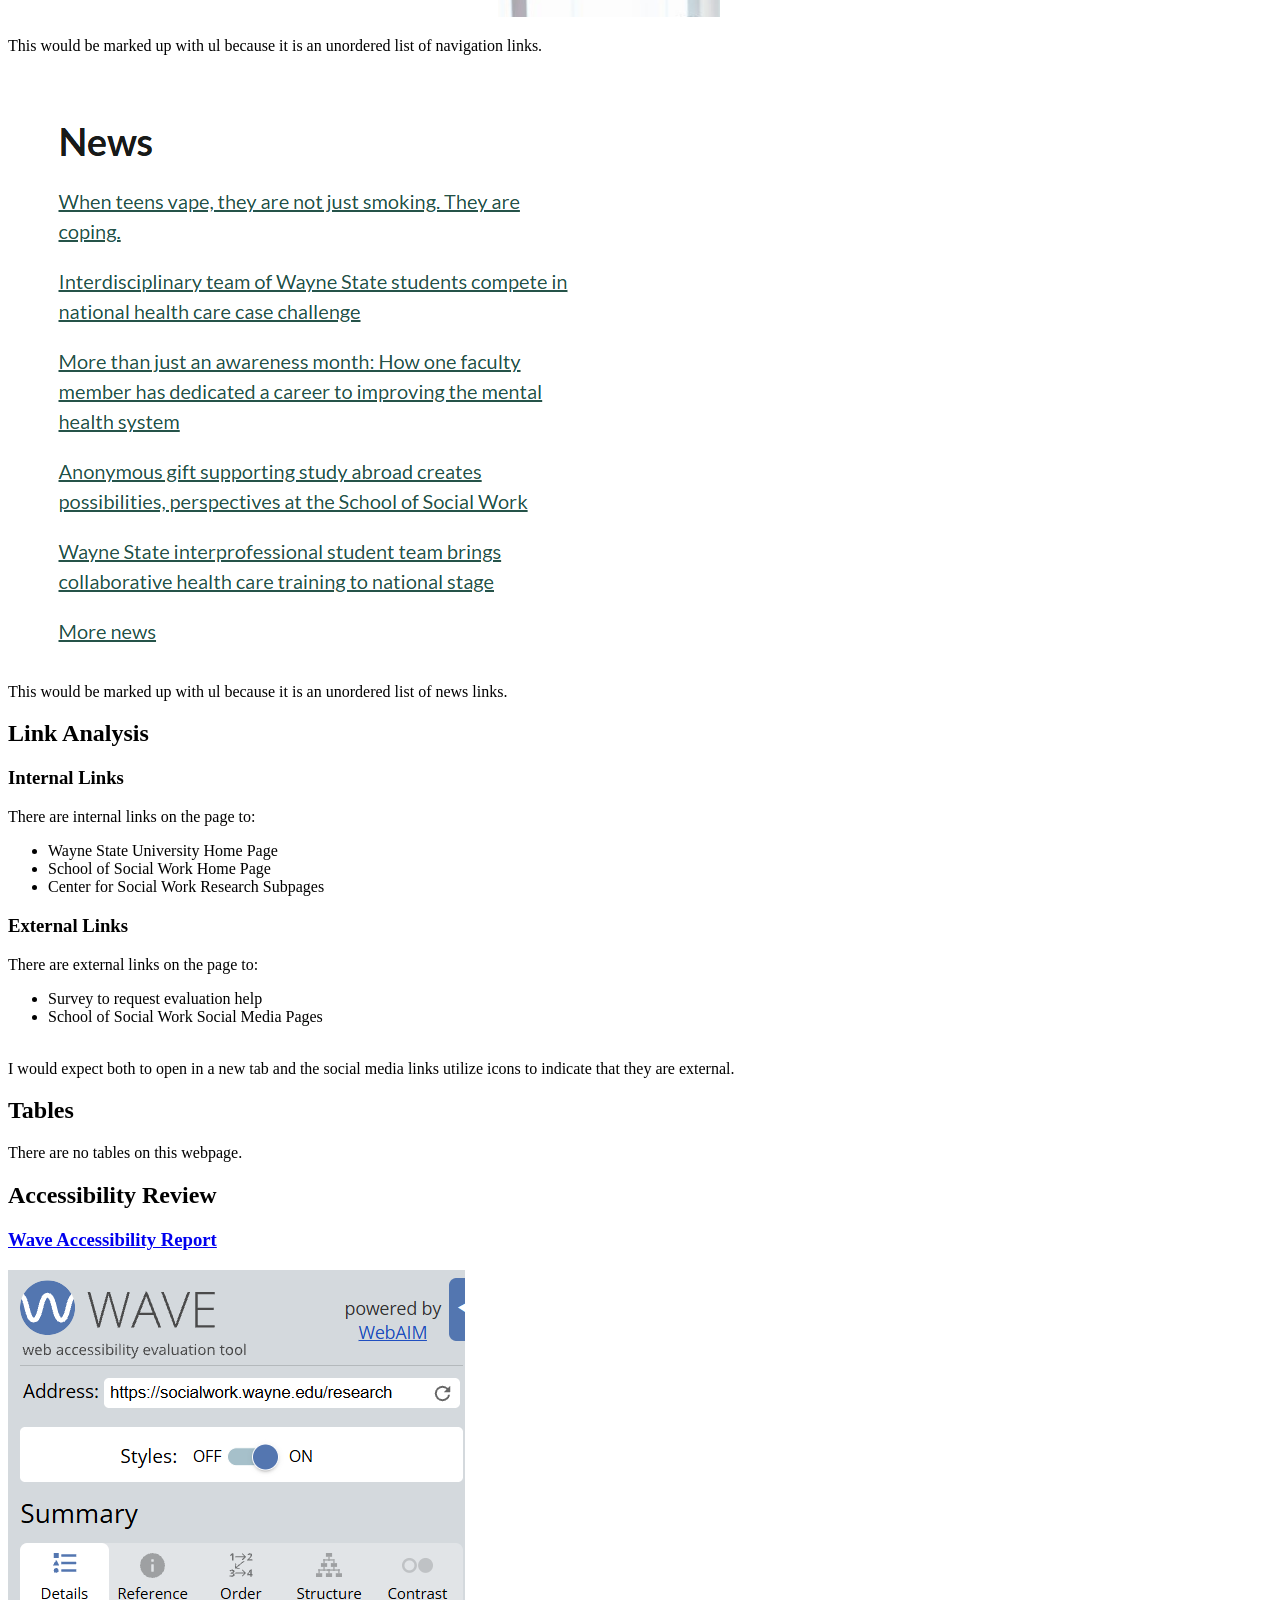
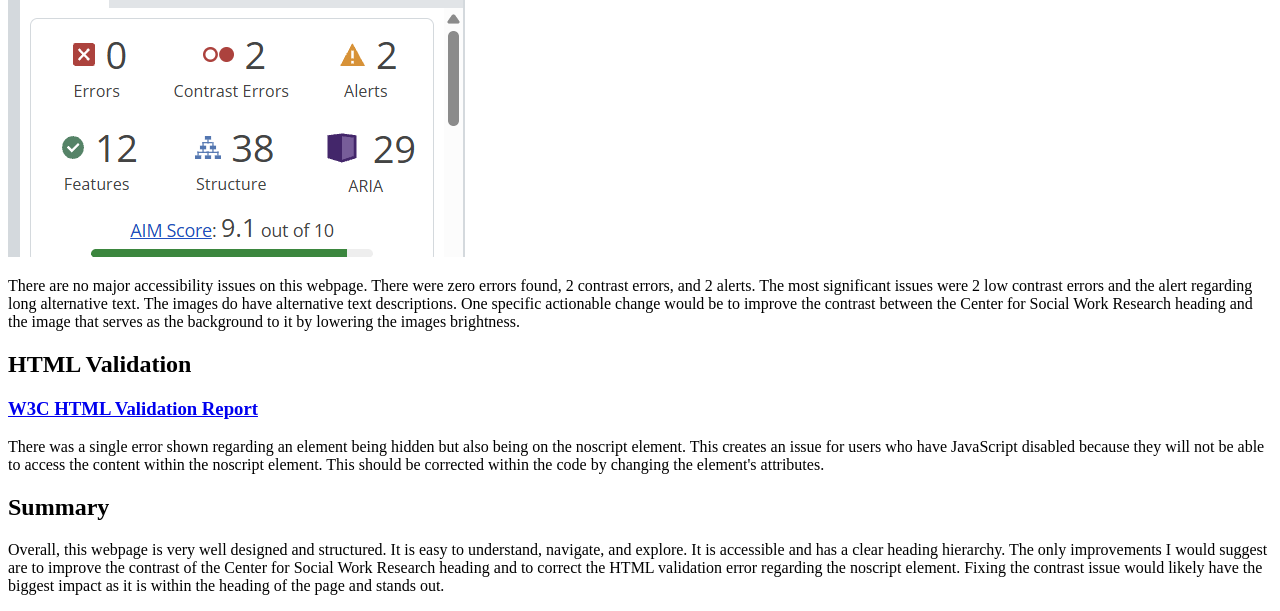
==== commit 8be5bc9c: "images added to project repo Images moved into folder within project repo and code changed to refere" ====
--- a/research/index.html
+++ b/research/index.html
@@ -19,21 +19,21 @@
         for the Substance Use Research Team in the School of Social Work so I figured this would be the perfect webpage to analyze.</p>
     <h2>Layout Analysis</h2>
     <h3>Site Header</h3>
-    <img src="C:\Users\andyl\Downloads\WSUheader.png" alt="Site Header Image">
+    <img src="images/WSUheader.png" alt="Site Header Image">
     <p>I would select the HTML semantic element of "header" to mark up this section. I would choose this element because this 
         section contains the title of the webpage and is at the top of the webpage.</p>
     <h3>Site Navigation</h3>
-    <img src="C:\Users\andyl\Downloads\WSUNavigation.png" alt="Site Navigation Image">
+    <img src="images/WSUNavigation.png" alt="Site Navigation Image">
     <p>I would select the HTML semantic element of "nav" to mark up this section.
     I would choose this element because this section contains links to different parts of the webpage
     along a navivation panel.</p>
     <h3>Site Content</h3>
-    <img src="C:\Users\andyl\Downloads\WSUContent.png" alt="Site Content Image">
+    <img src="images/WSUContent.png" alt="Site Content Image">
     <p>I would select the HTML semantic element of "main" to mark up this section.
     I would choose this element because this section contains the main content of the webpage
     and is filled with the primary information.</p>
     <h3>Site Footer</h3>
-    <img src="C:\Users\andyl\Downloads\WSUFooter.png" alt="Site Footer Image">
+    <img src="images/WSUFooter.png" alt="Site Footer Image">
     <p>I would select the HTML semantic element of "footer" to mark up this section.
     I would choose this element because this section contains information about the webpage
     and is at the bottom of the webpage.</p>
@@ -55,9 +55,9 @@
     <h3>News</h3>
     <p>I would assign h2 to this heading because it is a main heading within the main content.</p>
     <h2>Lists</h2>
-    <img src="C:\Users\andyl\Downloads\WSUNavigation.png" alt="Site Lists Image 1">
+    <img src="images/WSUNavigation.png" alt="Site Lists Image 1">
     <p>This would be marked up with ul because it is an unordered list of navigation links.</p>
-    <img src="C:\Users\andyl\Downloads\WSUNewsList.png" alt="Site Lists Image 2">
+    <img src="images/WSUNewsList.png" alt="Site Lists Image 2">
     <p>This would be marked up with ul because it is an unordered list of news links.</p>
     <h2>Link Analysis</h2>
     <h3>Internal Links</h3>
@@ -65,19 +65,19 @@
         <li>Wayne State University Home Page</li>
         <li>School of Social Work Home Page</li>
         <li>Center for Social Work Research Subpages</li>
-    </ul></p>
+    </ul>
     <h3>External Links</h3>
     <p>There are external links on the page to:<ul>
         <li>Survey to request evaluation help</li>
         <li>School of Social Work Social Media Pages</li>
     </ul> <br>
     I would expect both to open in a new tab and the social
-    media links utilize icons to indicate that they are external.</p>
+    media links utilize icons to indicate that they are external.
     <h2>Tables</h2>
     <p>There are no tables on this webpage.</p>
     <h2>Accessibility Review</h2>
     <h3><a href="https://wave.webaim.org/report#/https://socialwork.wayne.edu/research" target="_blank">Wave Accessibility Report</a></h3>
-    <img src="C:\Users\andyl\Downloads\WSUAccessabilityReview.png" alt="Site Accessibility Image">
+    <img src="images/WSUAccessabilityReview.png" alt="Site Accessibility Image">
     <p>There are no major accessibility issues on this webpage. There were zero errors found, 2 contrast errors, and 2 alerts.
     The most significant issues were 2 low contrast errors and the alert regarding long alternative text. The images do have
     alternative text descriptions. One specific actionable change would be to improve the contrast between the Center for
@@ -92,8 +92,5 @@
         It is accessible and has a clear heading hierarchy. The only improvements I would suggest are to improve the contrast of the
         Center for Social Work Research heading and to correct the HTML validation error regarding the noscript element. Fixing the
     contrast issue would likely have the biggest impact as it is within the heading of the page and stands out.</p>
-    </p>
-    <main>
-</footer>
 </body>
 </html>
